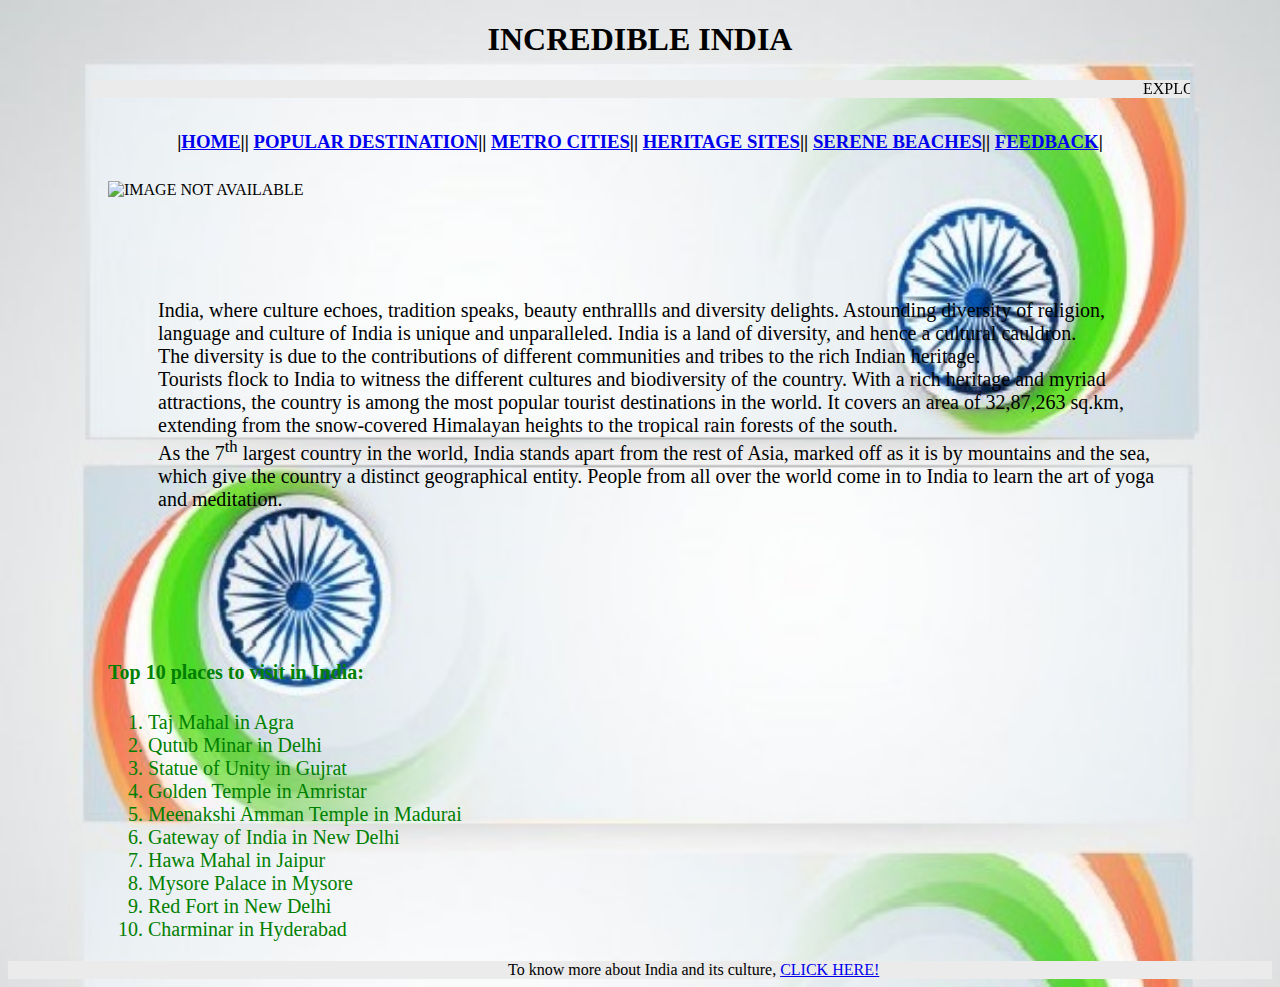
==== index.html @ b5ac185f "Add files via upload" ====
<!doctype html>
<html>
<head><title>❤INCREDIBLE INDIA❤</title></head>
<body style="background-image:url('banner.jpg');background-size:cover;background-repeat:no-repeat;opacity:6;font-family:comic sans ms;">
<header><center>
<h1>INCREDIBLE INDIA</h1>
<marquee bgcolor="#ebebeb" hspace="82px">EXPLORE THE BEST DESTINATIONS TO VISIT IN INDIA</marquee>
<h3>
<ul style="padding:10px">
|<li style="display:inline-block"><a href="index.html">HOME</a>||</li>
<li style="display:inline-block"><a href="popular.html">POPULAR DESTINATION</a>||</li>
<li style="display:inline-block"><a href="metro.html">METRO CITIES</a>||</li>
<li style="display:inline-block"><a href="heritage.html">HERITAGE SITES</a>||</li>
<li style="display:inline-block"><a href="beach.html">SERENE BEACHES</a>||</li>
<li style="display:inline-block"><a href="feedback.html">FEEDBACK</a>|</li>
</ul>
</h3>
</center></header>
<section style="padding-left:100px;">
<img src="https://www.dealsshutter.com/blog/wp-content/uploads/2020/05/Top-10-Tourist-Destinations-in-India.png" width="750px" height="225px" alt="IMAGE NOT AVAILABLE">
</section>
<article style="margin-top:100px;padding-left:150px;padding-right:100px;color:black;">
<p style="font-size:20px;" bgcolor="white">
India, where culture echoes, tradition speaks, beauty enthrallls and diversity delights. Astounding diversity of religion, language and culture of India is unique and unparalleled. India is a land of diversity, and hence a 
cultural cauldron.<br>The diversity is due to the contributions of different communities and tribes to the rich Indian heritage.<br>Tourists flock to India to witness the different cultures and biodiversity of the country. 
With a rich heritage and myriad attractions, the country is among the most popular tourist destinations in the world. It covers an area of 32,87,263 sq.km, extending from the snow-covered Himalayan heights to the tropical
rain forests of the south.<br>As the 7<sup>th</sup> largest country in the world, India stands apart from the rest of Asia, marked off as it is by mountains and the sea, which give the country a distinct geographical entity.
People from all over the world come in to India to learn the art of yoga and meditation.
</article>
<section style="padding-left:100px;margin-right:100px;margin-top:150px;color:green;font-size:20px;">
<h4>Top 10 places to visit in India:</h4>
<ol>
<li>Taj Mahal in Agra</li>
<li>Qutub Minar in Delhi</li>
<li>Statue of Unity in Gujrat</li>
<li>Golden Temple in Amristar</li>
<li>Meenakshi Amman Temple in Madurai</li>
<li>Gateway of India in New Delhi</li>
<li>Hawa Mahal in Jaipur</li>
<li>Mysore Palace in Mysore</li>
<li>Red Fort in New Delhi</li>
<li>Charminar in Hyderabad</li>
</ol>
</section>
<footer style="background-color:#ebebeb;padding-left:500px;">
To know more about India and its culture, <a href="https://www.incredibleindia.org/content/incredible-india-v2/en.html">CLICK HERE!</a>
</footer>
</body>
</html>
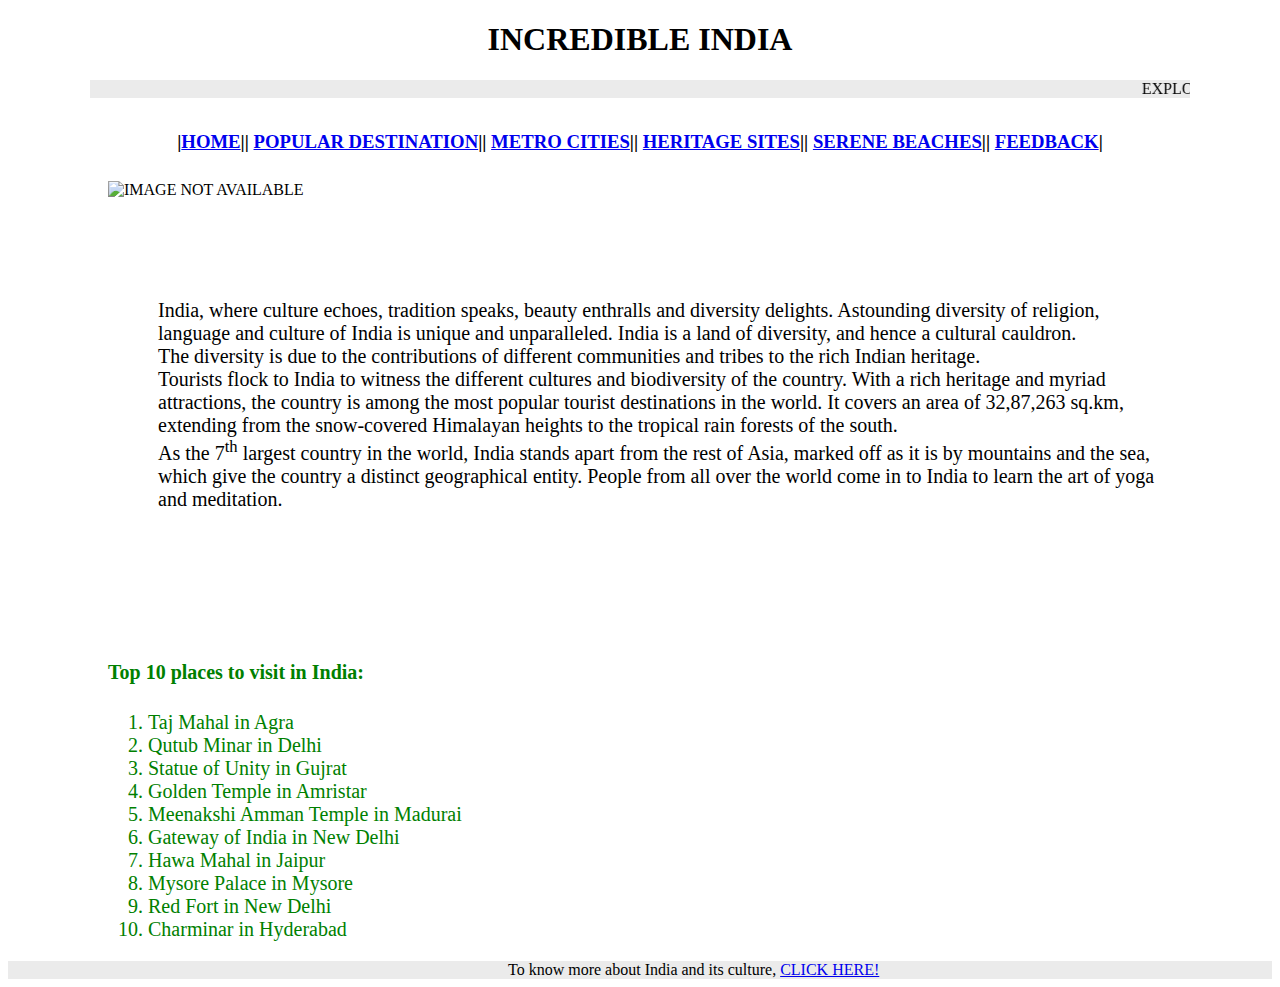
==== commit 31a66811: "Update index.html" ====
--- a/index.html
+++ b/index.html
@@ -21,7 +21,7 @@
 </section>
 <article style="margin-top:100px;padding-left:150px;padding-right:100px;color:black;">
 <p style="font-size:20px;" bgcolor="white">
-India, where culture echoes, tradition speaks, beauty enthrallls and diversity delights. Astounding diversity of religion, language and culture of India is unique and unparalleled. India is a land of diversity, and hence a 
+India, where culture echoes, tradition speaks, beauty enthralls and diversity delights. Astounding diversity of religion, language and culture of India is unique and unparalleled. India is a land of diversity, and hence a 
 cultural cauldron.<br>The diversity is due to the contributions of different communities and tribes to the rich Indian heritage.<br>Tourists flock to India to witness the different cultures and biodiversity of the country. 
 With a rich heritage and myriad attractions, the country is among the most popular tourist destinations in the world. It covers an area of 32,87,263 sq.km, extending from the snow-covered Himalayan heights to the tropical
 rain forests of the south.<br>As the 7<sup>th</sup> largest country in the world, India stands apart from the rest of Asia, marked off as it is by mountains and the sea, which give the country a distinct geographical entity.
@@ -46,4 +46,4 @@
 To know more about India and its culture, <a href="https://www.incredibleindia.org/content/incredible-india-v2/en.html">CLICK HERE!</a>
 </footer>
 </body>
-</html>+</html>
